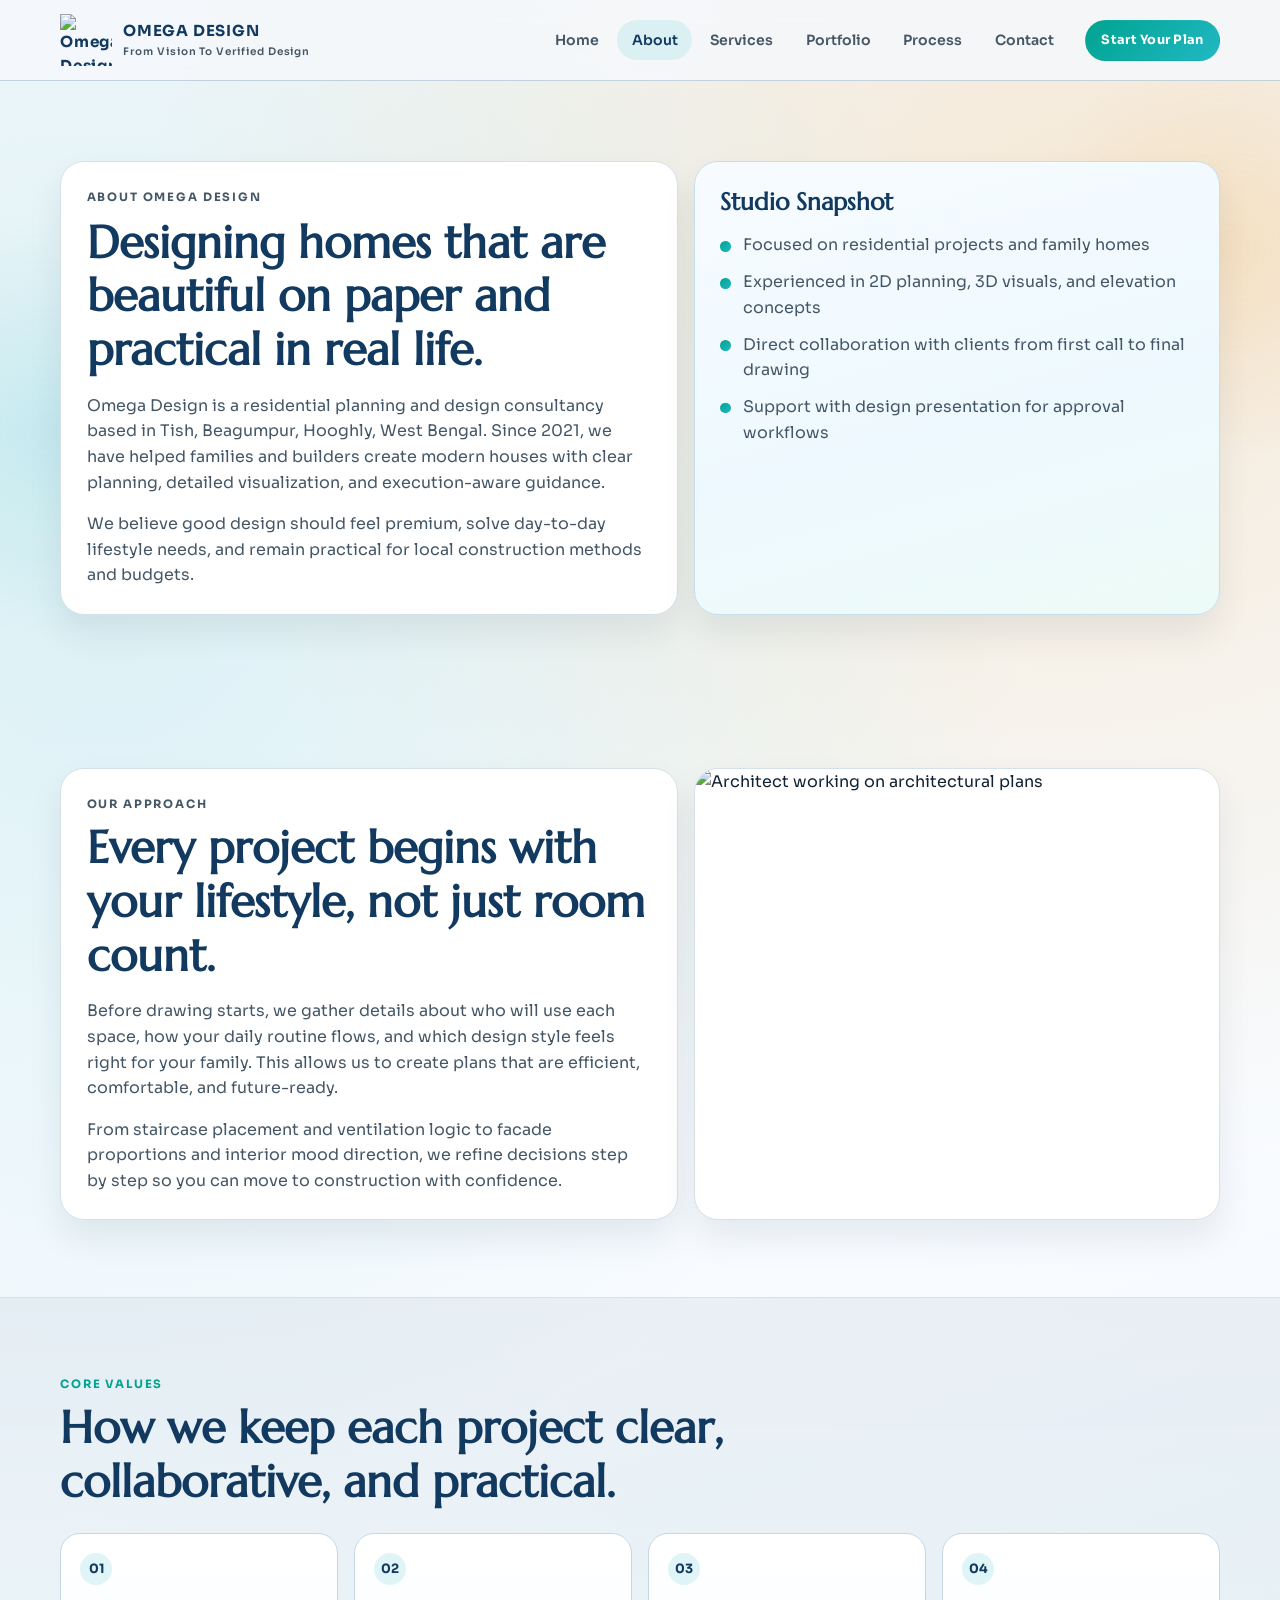
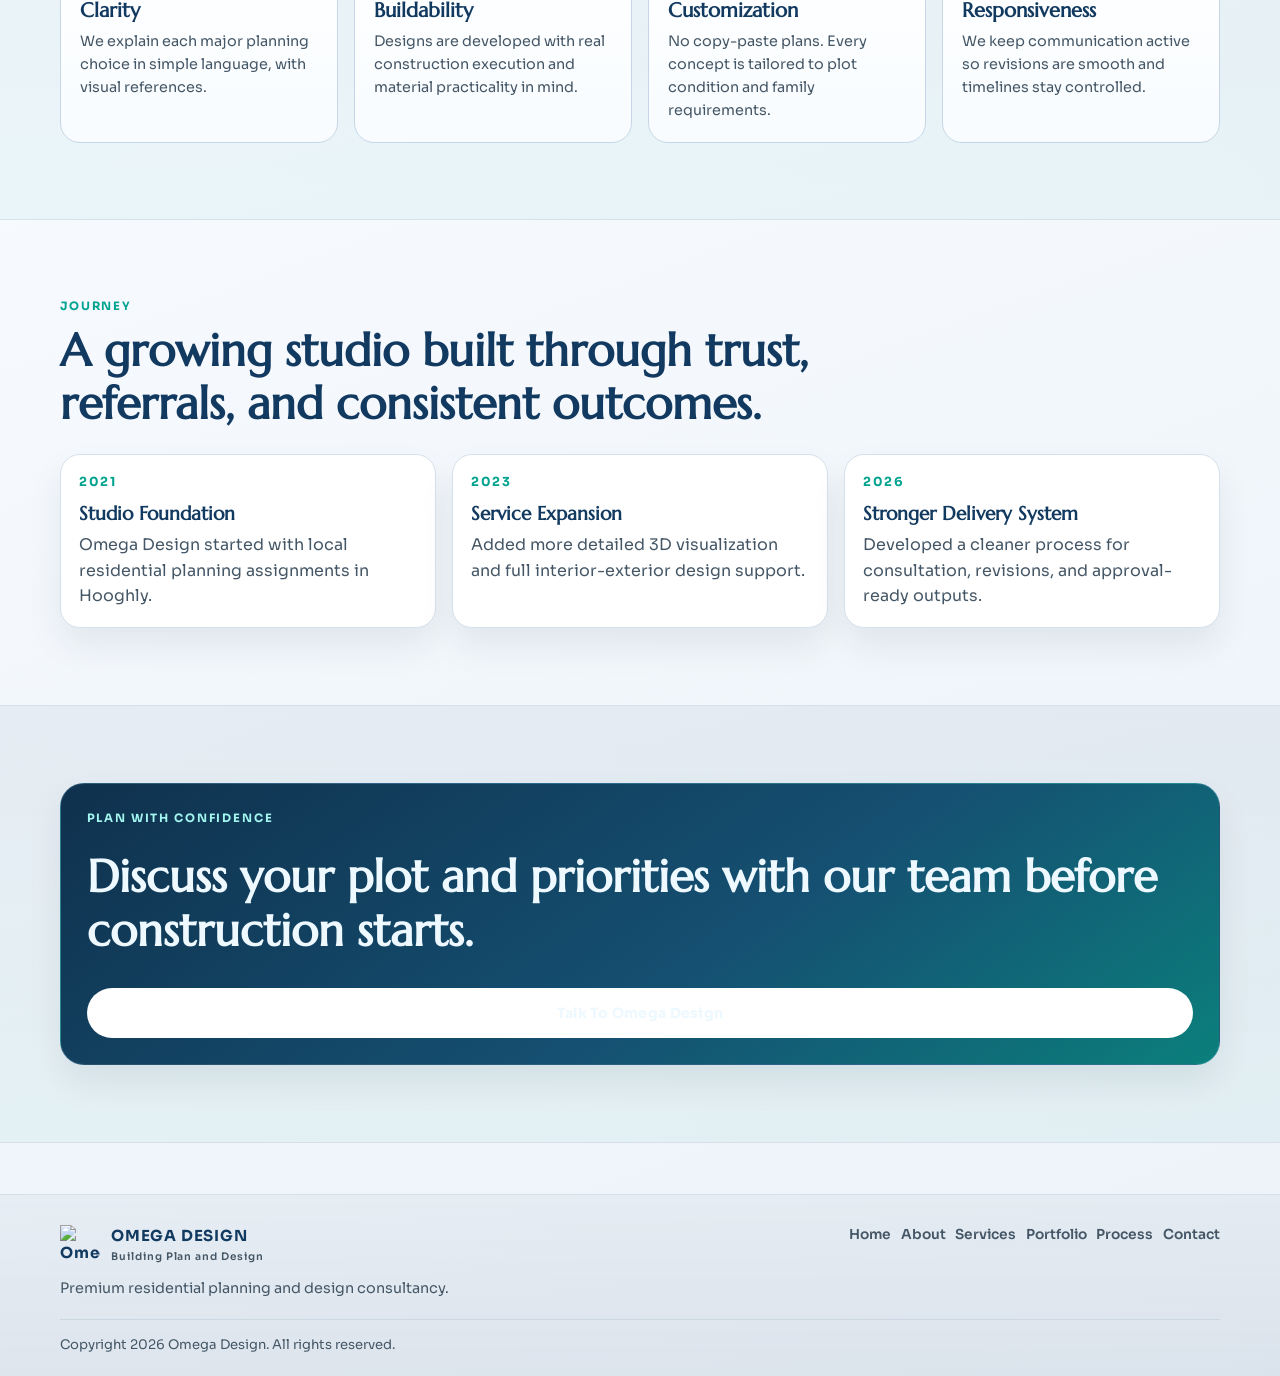
==== about.html @ 8046bfbd "Add files via upload" ====
<!DOCTYPE html>
<html lang="en">
<head>
  <meta charset="UTF-8">
  <meta name="viewport" content="width=device-width, initial-scale=1.0">
  <title>About Omega Design | House Planning Studio in Hooghly</title>
  <meta name="description" content="Learn about Omega Design, our planning philosophy, and how we help clients move from idea to approval-ready home design.">
  <link rel="preconnect" href="https://fonts.googleapis.com">
  <link rel="preconnect" href="https://fonts.gstatic.com" crossorigin>
  <link href="https://fonts.googleapis.com/css2?family=Marcellus&family=Sora:wght@300;400;500;600;700&display=swap" rel="stylesheet">
  <link rel="stylesheet" href="styles.css">
</head>
<body>
  <div class="bg-orb bg-orb-left" aria-hidden="true"></div>
  <div class="bg-orb bg-orb-right" aria-hidden="true"></div>

  <header class="site-header">
    <div class="container nav-wrap">
      <a class="brand" href="index.html" aria-label="Omega Design home">
        <img src="assets/omega-mark.svg" alt="Omega Design logo mark" width="52" height="52">
        <span>
          OMEGA DESIGN
          <small>From Vision To Verified Design</small>
        </span>
      </a>

      <button class="menu-btn" type="button" aria-expanded="false" aria-controls="site-nav" aria-label="Open menu">
        Menu
      </button>

      <nav class="site-nav" id="site-nav" aria-label="Primary navigation">
        <a href="index.html">Home</a>
        <a href="about.html">About</a>
        <a href="services.html">Services</a>
        <a href="portfolio.html">Portfolio</a>
        <a href="process.html">Process</a>
        <a href="contact.html">Contact</a>
      </nav>

      <a class="btn btn-small nav-cta" href="contact.html#enquiry-form">Start Your Plan</a>
    </div>
  </header>

  <main>
    <section class="section inner-hero">
      <div class="container split-layout hero-compact">
        <article class="panel" data-reveal>
          <p class="overline">About Omega Design</p>
          <h1 class="section-title">Designing homes that are beautiful on paper and practical in real life.</h1>
          <p>
            Omega Design is a residential planning and design consultancy based in Tish, Beagumpur, Hooghly,
            West Bengal. Since 2021, we have helped families and builders create modern houses with clear planning,
            detailed visualization, and execution-aware guidance.
          </p>
          <p>
            We believe good design should feel premium, solve day-to-day lifestyle needs, and remain practical for
            local construction methods and budgets.
          </p>
        </article>
        <article class="panel panel-accent" data-reveal>
          <h3>Studio Snapshot</h3>
          <ul class="check-list">
            <li>Focused on residential projects and family homes</li>
            <li>Experienced in 2D planning, 3D visuals, and elevation concepts</li>
            <li>Direct collaboration with clients from first call to final drawing</li>
            <li>Support with design presentation for approval workflows</li>
          </ul>
        </article>
      </div>
    </section>

    <section class="section">
      <div class="container split-layout">
        <article class="panel" data-reveal>
          <p class="overline">Our Approach</p>
          <h2 class="section-title">Every project begins with your lifestyle, not just room count.</h2>
          <p>
            Before drawing starts, we gather details about who will use each space, how your daily routine flows,
            and which design style feels right for your family. This allows us to create plans that are efficient,
            comfortable, and future-ready.
          </p>
          <p>
            From staircase placement and ventilation logic to facade proportions and interior mood direction,
            we refine decisions step by step so you can move to construction with confidence.
          </p>
        </article>

        <article class="panel image-panel" data-reveal>
          <img src="https://images.pexels.com/photos/271795/pexels-photo-271795.jpeg?auto=compress&cs=tinysrgb&w=1400" alt="Architect working on architectural plans">
        </article>
      </div>
    </section>

    <section class="section section-tint">
      <div class="container">
        <div class="section-head" data-reveal>
          <p class="overline">Core Values</p>
          <h2 class="section-title">How we keep each project clear, collaborative, and practical.</h2>
        </div>

        <div class="value-grid">
          <article class="service-card" data-reveal>
            <span>01</span>
            <h3>Clarity</h3>
            <p>We explain each major planning choice in simple language, with visual references.</p>
          </article>
          <article class="service-card" data-reveal>
            <span>02</span>
            <h3>Buildability</h3>
            <p>Designs are developed with real construction execution and material practicality in mind.</p>
          </article>
          <article class="service-card" data-reveal>
            <span>03</span>
            <h3>Customization</h3>
            <p>No copy-paste plans. Every concept is tailored to plot condition and family requirements.</p>
          </article>
          <article class="service-card" data-reveal>
            <span>04</span>
            <h3>Responsiveness</h3>
            <p>We keep communication active so revisions are smooth and timelines stay controlled.</p>
          </article>
        </div>
      </div>
    </section>

    <section class="section">
      <div class="container">
        <div class="section-head" data-reveal>
          <p class="overline">Journey</p>
          <h2 class="section-title">A growing studio built through trust, referrals, and consistent outcomes.</h2>
        </div>

        <div class="timeline-grid">
          <article class="timeline-card" data-reveal>
            <p>2021</p>
            <h3>Studio Foundation</h3>
            <p>Omega Design started with local residential planning assignments in Hooghly.</p>
          </article>
          <article class="timeline-card" data-reveal>
            <p>2023</p>
            <h3>Service Expansion</h3>
            <p>Added more detailed 3D visualization and full interior-exterior design support.</p>
          </article>
          <article class="timeline-card" data-reveal>
            <p>2026</p>
            <h3>Stronger Delivery System</h3>
            <p>Developed a cleaner process for consultation, revisions, and approval-ready outputs.</p>
          </article>
        </div>
      </div>
    </section>

    <section class="section section-tint">
      <div class="container" data-reveal>
        <article class="panel panel-dark cta-banner">
          <p class="overline">Plan With Confidence</p>
          <h2 class="section-title">Discuss your plot and priorities with our team before construction starts.</h2>
          <a class="btn btn-light" href="contact.html#enquiry-form">Talk To Omega Design</a>
        </article>
      </div>
    </section>
  </main>

  <footer class="site-footer">
    <div class="container footer-wrap">
      <div>
        <a class="brand footer-brand" href="index.html" aria-label="Omega Design home">
          <img src="assets/omega-mark.svg" alt="Omega Design icon" width="40" height="40">
          <span>
            OMEGA DESIGN
            <small>Building Plan and Design</small>
          </span>
        </a>
        <p>Premium residential planning and design consultancy.</p>
      </div>
      <nav class="footer-nav" aria-label="Footer navigation">
        <a href="index.html">Home</a>
        <a href="about.html">About</a>
        <a href="services.html">Services</a>
        <a href="portfolio.html">Portfolio</a>
        <a href="process.html">Process</a>
        <a href="contact.html">Contact</a>
      </nav>
    </div>
    <div class="container footer-bottom">
      <p>Copyright <span data-year></span> Omega Design. All rights reserved.</p>
    </div>
  </footer>

  <script src="script.js"></script>
</body>
</html>
---- styles.css ----
:root {
  --bg-main: #f5f8fb;
  --bg-soft: #ecf2f8;
  --surface: #ffffff;
  --surface-strong: #0e2a3e;
  --text-primary: #102233;
  --text-secondary: #455766;
  --brand-navy: #123a60;
  --brand-cyan: #21b8c4;
  --brand-teal: #00a38f;
  --brand-gold: #f0a12f;
  --line: #d5e0ea;
  --line-strong: #b9cad9;
  --shadow-soft: 0 18px 35px rgba(16, 34, 51, 0.08);
  --shadow-lift: 0 24px 48px rgba(18, 58, 96, 0.2);
}

* {
  box-sizing: border-box;
}

html {
  scroll-behavior: smooth;
}

body {
  margin: 0;
  font-family: "Sora", sans-serif;
  color: var(--text-primary);
  background:
    radial-gradient(circle at 8% 20%, rgba(33, 184, 196, 0.12), transparent 35%),
    radial-gradient(circle at 85% 8%, rgba(240, 161, 47, 0.18), transparent 32%),
    linear-gradient(160deg, var(--bg-main), #f8fbff 45%, var(--bg-soft));
  line-height: 1.6;
  min-height: 100vh;
  overflow-x: hidden;
}

img {
  max-width: 100%;
  display: block;
}

a {
  color: inherit;
  text-decoration: none;
}

.bg-orb {
  position: fixed;
  width: 420px;
  height: 420px;
  border-radius: 50%;
  filter: blur(2px);
  pointer-events: none;
  z-index: -1;
  opacity: 0.35;
  animation: drift 12s ease-in-out infinite alternate;
}

.bg-orb-left {
  left: -160px;
  top: 220px;
  background: radial-gradient(circle, rgba(33, 184, 196, 0.4), transparent 70%);
}

.bg-orb-right {
  right: -160px;
  top: 40px;
  background: radial-gradient(circle, rgba(240, 161, 47, 0.42), transparent 70%);
  animation-delay: 2s;
}

@keyframes drift {
  from {
    transform: translateY(-18px) scale(1);
  }
  to {
    transform: translateY(20px) scale(1.07);
  }
}

.container {
  width: min(1160px, calc(100% - 2rem));
  margin: 0 auto;
}

.section {
  padding: 4.8rem 0;
}

.section-tint {
  background: linear-gradient(180deg, rgba(18, 58, 96, 0.06), rgba(0, 163, 143, 0.05));
  border-block: 1px solid var(--line);
}

.site-header {
  position: sticky;
  top: 0;
  z-index: 70;
  backdrop-filter: blur(12px);
  background: rgba(245, 248, 251, 0.88);
  border-bottom: 1px solid rgba(185, 202, 217, 0.85);
}

.nav-wrap {
  display: flex;
  align-items: center;
  gap: 1rem;
  min-height: 80px;
}

.brand {
  display: inline-flex;
  align-items: center;
  gap: 0.7rem;
  font-weight: 700;
  letter-spacing: 0.05em;
  color: var(--brand-navy);
  font-size: 0.95rem;
}

.brand span {
  display: inline-grid;
  gap: 0.08rem;
}

.brand small {
  font-size: 0.65rem;
  font-weight: 600;
  letter-spacing: 0.09em;
  color: var(--text-secondary);
}

.site-nav {
  margin-left: auto;
  display: flex;
  gap: 0.2rem;
  align-items: center;
}

.site-nav a {
  border-radius: 999px;
  padding: 0.55rem 0.92rem;
  font-size: 0.88rem;
  font-weight: 600;
  color: var(--text-secondary);
  transition: color 0.22s ease, background 0.22s ease;
}

.site-nav a:hover,
.site-nav a.active {
  color: var(--brand-navy);
  background: rgba(33, 184, 196, 0.12);
}

.menu-btn {
  display: none;
  border: 1px solid var(--line-strong);
  background: var(--surface);
  color: var(--brand-navy);
  border-radius: 999px;
  padding: 0.48rem 0.84rem;
  font: inherit;
  font-size: 0.84rem;
  font-weight: 700;
}

.btn {
  border: 1px solid transparent;
  border-radius: 999px;
  padding: 0.8rem 1.35rem;
  font: inherit;
  font-size: 0.88rem;
  font-weight: 700;
  letter-spacing: 0.02em;
  background: linear-gradient(135deg, var(--brand-teal), var(--brand-cyan));
  color: #ffffff;
  display: inline-flex;
  align-items: center;
  justify-content: center;
  cursor: pointer;
  transition: transform 0.24s ease, box-shadow 0.24s ease, filter 0.24s ease;
}

.btn:hover {
  transform: translateY(-2px);
  box-shadow: var(--shadow-lift);
  filter: saturate(108%);
}

.btn-small {
  padding: 0.58rem 0.98rem;
  font-size: 0.8rem;
}

.btn-outline {
  background: transparent;
  color: var(--brand-navy);
  border-color: var(--line-strong);
}

.btn-outline:hover {
  background: rgba(18, 58, 96, 0.06);
  box-shadow: none;
}

.hero {
  padding-top: 5.4rem;
}

.hero-grid {
  display: grid;
  grid-template-columns: 1.08fr 0.92fr;
  gap: 1.3rem;
  align-items: stretch;
}

.hero-copy {
  background: linear-gradient(155deg, #ffffff, #f3f9ff 60%, #effaf8);
  border: 1px solid var(--line);
  border-radius: 28px;
  padding: 2rem;
  box-shadow: var(--shadow-soft);
}

.overline {
  margin: 0;
  text-transform: uppercase;
  letter-spacing: 0.16em;
  font-size: 0.72rem;
  font-weight: 700;
  color: var(--brand-teal);
}

h1,
.section-title,
h2,
h3 {
  font-family: "Marcellus", serif;
  line-height: 1.2;
}

.hero-copy h1 {
  margin: 0.62rem 0 0.9rem;
  font-size: clamp(2rem, 5vw, 3.6rem);
  color: var(--brand-navy);
}

.hero-lead {
  margin: 0;
  color: var(--text-secondary);
  max-width: 56ch;
}

.hero-actions {
  margin-top: 1.4rem;
  display: flex;
  flex-wrap: wrap;
  gap: 0.74rem;
}

.hero-points {
  margin: 1.3rem 0 0;
  padding-left: 1.2rem;
  color: var(--text-secondary);
  display: grid;
  gap: 0.36rem;
}

.hero-panel {
  position: relative;
  display: grid;
  gap: 0.9rem;
}

.hero-image {
  margin: 0;
  border-radius: 28px;
  overflow: hidden;
  border: 1px solid var(--line);
  box-shadow: var(--shadow-soft);
}

.hero-image img {
  width: 100%;
  height: 100%;
  min-height: 420px;
  object-fit: cover;
}

.floating-card {
  position: relative;
  background: linear-gradient(140deg, #0f3556 0%, #16496f 55%, #147c8a 100%);
  color: #f4fbff;
  border-radius: 20px;
  padding: 1.1rem 1.2rem;
  box-shadow: var(--shadow-lift);
  animation: cardFloat 5.2s ease-in-out infinite alternate;
}

.floating-card h2 {
  margin: 0;
  font-size: 1.5rem;
}

.floating-card p {
  margin: 0.5rem 0 0.7rem;
  color: rgba(244, 251, 255, 0.88);
  font-size: 0.9rem;
}

.floating-card a {
  font-weight: 700;
  font-size: 0.84rem;
  color: #ffddb1;
}

@keyframes cardFloat {
  from {
    transform: translateY(0);
  }
  to {
    transform: translateY(-8px);
  }
}

.stats-section {
  padding-top: 2.1rem;
}

.stats-grid {
  display: grid;
  grid-template-columns: repeat(4, minmax(0, 1fr));
  gap: 1rem;
}

.stat-card {
  background: var(--surface);
  border: 1px solid var(--line);
  border-radius: 20px;
  padding: 1.2rem;
  box-shadow: var(--shadow-soft);
}

.stat-card h3 {
  margin: 0;
  font-size: 1.7rem;
  color: var(--brand-navy);
}

.stat-card p {
  margin: 0.34rem 0 0;
  color: var(--text-secondary);
  font-size: 0.87rem;
}

.split-layout {
  display: grid;
  grid-template-columns: 1.08fr 0.92fr;
  gap: 1rem;
}

.panel {
  background: var(--surface);
  border: 1px solid var(--line);
  border-radius: 24px;
  padding: 1.6rem;
  box-shadow: var(--shadow-soft);
}

.panel p {
  margin-top: 0;
  color: var(--text-secondary);
}

.panel p:last-child {
  margin-bottom: 0;
}

.section-head {
  max-width: 760px;
}

.section-title {
  margin: 0.5rem 0 1rem;
  font-size: clamp(1.8rem, 4.2vw, 2.8rem);
  color: var(--brand-navy);
}

.panel-accent {
  background: linear-gradient(165deg, #f7fbff, #eef9ff 55%, #edfbf7);
  border-color: #c5dded;
}

.panel-accent h3 {
  margin: 0;
  color: var(--brand-navy);
  font-size: 1.5rem;
}

.check-list {
  margin: 1rem 0 0;
  padding: 0;
  list-style: none;
  display: grid;
  gap: 0.7rem;
}

.check-list li {
  position: relative;
  padding-left: 1.4rem;
  color: var(--text-secondary);
}

.check-list li::before {
  content: "";
  position: absolute;
  left: 0;
  top: 0.55rem;
  width: 0.66rem;
  height: 0.66rem;
  border-radius: 50%;
  background: linear-gradient(135deg, var(--brand-teal), var(--brand-cyan));
}

.service-grid {
  margin-top: 1.5rem;
  display: grid;
  grid-template-columns: repeat(3, minmax(0, 1fr));
  gap: 1rem;
}

.service-card {
  border: 1px solid #c6d6e6;
  border-radius: 20px;
  background: linear-gradient(180deg, #ffffff, #f8fcff);
  padding: 1.2rem;
  transition: transform 0.26s ease, box-shadow 0.26s ease, border-color 0.26s ease;
}

.service-card:hover {
  transform: translateY(-4px);
  box-shadow: var(--shadow-soft);
  border-color: #8fb6d2;
}

.service-card span {
  display: inline-grid;
  place-items: center;
  width: 2rem;
  height: 2rem;
  border-radius: 50%;
  background: rgba(33, 184, 196, 0.14);
  color: var(--brand-navy);
  font-size: 0.8rem;
  font-weight: 700;
}

.service-card h3 {
  margin: 0.8rem 0 0.5rem;
  color: var(--brand-navy);
  font-size: 1.28rem;
}

.service-card p {
  margin: 0;
  color: var(--text-secondary);
  font-size: 0.9rem;
}

.portfolio-grid {
  margin-top: 1.5rem;
  display: grid;
  grid-template-columns: repeat(3, minmax(0, 1fr));
  gap: 1rem;
}

.portfolio-card {
  border: 1px solid #cad8e6;
  border-radius: 20px;
  overflow: hidden;
  background: var(--surface);
  box-shadow: var(--shadow-soft);
  transition: transform 0.25s ease;
}

.portfolio-card:hover {
  transform: translateY(-4px);
}

.portfolio-card img {
  width: 100%;
  aspect-ratio: 4 / 3;
  object-fit: cover;
}

.portfolio-card div {
  padding: 0.95rem 1rem 1rem;
}

.portfolio-card h3 {
  margin: 0;
  color: var(--brand-navy);
  font-size: 1.15rem;
}

.portfolio-card p {
  margin: 0.35rem 0 0;
  color: var(--text-secondary);
  font-size: 0.86rem;
}

.enquiry-layout {
  align-items: start;
}

.panel-dark {
  background: linear-gradient(145deg, #0f314d, #155072 58%, #0b7f7c);
  color: #edf8ff;
  border-color: rgba(139, 196, 226, 0.22);
}

.panel-dark .overline {
  color: #a3f6f0;
}

.panel-dark .section-title,
.panel-dark p,
.panel-dark a,
.panel-dark li {
  color: #edf8ff;
}

.contact-quick {
  margin: 1.15rem 0 0;
  padding: 0;
  list-style: none;
  display: grid;
  gap: 0.64rem;
}

.contact-quick li {
  color: var(--text-secondary);
  font-size: 0.92rem;
}

.contact-quick span {
  font-weight: 700;
  color: inherit;
}

form {
  display: grid;
  gap: 0.86rem;
}

.form-grid {
  display: grid;
  gap: 0.8rem;
}

.form-grid.two-col {
  grid-template-columns: repeat(2, minmax(0, 1fr));
}

label {
  display: grid;
  gap: 0.36rem;
  font-size: 0.85rem;
  font-weight: 600;
  color: var(--brand-navy);
}

input,
select,
textarea {
  width: 100%;
  border: 1px solid #cad8e6;
  border-radius: 12px;
  padding: 0.72rem 0.82rem;
  font: inherit;
  font-size: 0.9rem;
  color: var(--text-primary);
  background: #fbfdff;
}

input:focus,
select:focus,
textarea:focus {
  outline: none;
  border-color: var(--brand-cyan);
  box-shadow: 0 0 0 3px rgba(33, 184, 196, 0.14);
}

textarea {
  min-height: 140px;
  resize: vertical;
}

.check-wrap {
  display: flex;
  align-items: flex-start;
  gap: 0.5rem;
  color: var(--text-secondary);
  font-size: 0.83rem;
  font-weight: 500;
}

.check-wrap input {
  width: auto;
  margin-top: 0.2rem;
}

.hidden-field {
  display: none;
}

.form-note {
  margin: 0;
  color: var(--text-secondary);
  font-size: 0.78rem;
}

.form-status {
  margin: 0;
  font-size: 0.88rem;
  color: var(--brand-teal);
  font-weight: 600;
}

.contact-grid {
  display: grid;
  grid-template-columns: 1fr 1fr;
  gap: 1rem;
}

.social-links {
  margin-top: 1rem;
  display: flex;
  flex-wrap: wrap;
  gap: 0.5rem;
}

.social-links a {
  border: 1px solid var(--line-strong);
  border-radius: 999px;
  padding: 0.5rem 0.88rem;
  font-size: 0.82rem;
  font-weight: 700;
  color: var(--brand-navy);
  transition: background 0.2s ease;
}

.social-links a:hover {
  background: rgba(18, 58, 96, 0.08);
}

.site-footer {
  margin-top: 3.2rem;
  border-top: 1px solid var(--line);
  background: linear-gradient(180deg, rgba(18, 58, 96, 0.04), rgba(18, 58, 96, 0.08));
}

.footer-wrap {
  padding: 1.8rem 0 1.2rem;
  display: flex;
  justify-content: space-between;
  gap: 1rem;
}

.footer-brand {
  margin-bottom: 0.7rem;
}

.footer-wrap p {
  margin: 0;
  color: var(--text-secondary);
  font-size: 0.9rem;
}

.footer-nav {
  display: flex;
  flex-wrap: wrap;
  gap: 0.6rem;
  align-content: flex-start;
}

.footer-nav a {
  font-size: 0.86rem;
  color: var(--text-secondary);
  font-weight: 600;
}

.footer-nav a:hover {
  color: var(--brand-navy);
}

.footer-bottom {
  border-top: 1px solid #cbd8e4;
  padding: 0.88rem 0 1.3rem;
}

.footer-bottom p {
  margin: 0;
  color: var(--text-secondary);
  font-size: 0.82rem;
}

.inner-hero {
  padding-top: 5rem;
}

.hero-compact .section-title {
  margin-top: 0.6rem;
}

.section-cta {
  margin: 1.5rem 0 0;
}

.process-preview-grid {
  margin-top: 1.5rem;
  display: grid;
  grid-template-columns: repeat(3, minmax(0, 1fr));
  gap: 1rem;
}

.process-card {
  background: var(--surface);
  border: 1px solid var(--line);
  border-radius: 20px;
  padding: 1.2rem;
  box-shadow: var(--shadow-soft);
}

.process-card p:first-child {
  margin: 0;
  font-size: 0.76rem;
  letter-spacing: 0.12em;
  text-transform: uppercase;
  color: var(--brand-teal);
  font-weight: 700;
}

.process-card h3 {
  margin: 0.5rem 0 0.4rem;
  color: var(--brand-navy);
  font-size: 1.2rem;
}

.process-card p {
  margin: 0;
  color: var(--text-secondary);
}

.cta-banner {
  display: grid;
  gap: 0.9rem;
}

.btn-light {
  background: #ffffff;
  color: var(--brand-navy);
}

.btn-light:hover {
  box-shadow: var(--shadow-soft);
}

.image-panel {
  padding: 0;
  overflow: hidden;
}

.image-panel img {
  width: 100%;
  height: 100%;
  min-height: 280px;
  object-fit: cover;
}

.value-grid {
  margin-top: 1.5rem;
  display: grid;
  grid-template-columns: repeat(4, minmax(0, 1fr));
  gap: 1rem;
}

.timeline-grid {
  margin-top: 1.4rem;
  display: grid;
  grid-template-columns: repeat(3, minmax(0, 1fr));
  gap: 1rem;
}

.timeline-card {
  background: var(--surface);
  border: 1px solid var(--line);
  border-radius: 20px;
  padding: 1.15rem;
  box-shadow: var(--shadow-soft);
}

.timeline-card p:first-child {
  margin: 0;
  color: var(--brand-teal);
  letter-spacing: 0.12em;
  text-transform: uppercase;
  font-weight: 700;
  font-size: 0.78rem;
}

.timeline-card h3 {
  margin: 0.55rem 0 0.45rem;
  color: var(--brand-navy);
  font-size: 1.2rem;
}

.timeline-card p {
  margin: 0;
  color: var(--text-secondary);
}

.package-grid {
  margin-top: 1.5rem;
  display: grid;
  grid-template-columns: repeat(3, minmax(0, 1fr));
  gap: 1rem;
}

.package-card {
  background: linear-gradient(180deg, #ffffff, #f5fbff);
  border: 1px solid #c7d8e8;
  border-radius: 22px;
  padding: 1.25rem;
  box-shadow: var(--shadow-soft);
}

.tagline {
  margin: 0;
  color: var(--brand-teal);
  font-size: 0.78rem;
  text-transform: uppercase;
  letter-spacing: 0.12em;
  font-weight: 700;
}

.package-card h3 {
  margin: 0.54rem 0 0.52rem;
  color: var(--brand-navy);
  font-size: 1.38rem;
}

.package-card p {
  margin: 0 0 0.5rem;
  color: var(--text-secondary);
}

.chip-row {
  margin-top: 0.9rem;
  display: flex;
  flex-wrap: wrap;
  gap: 0.52rem;
}

.chip {
  border-radius: 999px;
  border: 1px solid #bfd1e2;
  padding: 0.34rem 0.74rem;
  font-size: 0.78rem;
  font-weight: 700;
  color: var(--brand-navy);
  background: #f5faff;
}

.portfolio-grid-wide {
  grid-template-columns: repeat(3, minmax(0, 1fr));
}

.process-steps {
  display: grid;
  grid-template-columns: repeat(2, minmax(0, 1fr));
  gap: 1rem;
}

.step-card {
  background: var(--surface);
  border: 1px solid var(--line);
  border-radius: 20px;
  padding: 1.2rem;
  box-shadow: var(--shadow-soft);
}

.step-card p:first-child {
  margin: 0;
  width: 2rem;
  height: 2rem;
  border-radius: 50%;
  display: inline-grid;
  place-items: center;
  background: rgba(33, 184, 196, 0.13);
  color: var(--brand-navy);
  font-size: 0.8rem;
  font-weight: 700;
}

.step-card h3 {
  margin: 0.75rem 0 0.45rem;
  color: var(--brand-navy);
  font-size: 1.25rem;
}

.step-card p {
  margin: 0;
  color: var(--text-secondary);
}

.faq-grid {
  margin-top: 1.3rem;
  display: grid;
  grid-template-columns: repeat(2, minmax(0, 1fr));
  gap: 0.9rem;
}

.faq-grid details {
  background: var(--surface);
  border: 1px solid #c9d8e6;
  border-radius: 16px;
  padding: 1rem 1.08rem;
  box-shadow: var(--shadow-soft);
}

.faq-grid summary {
  cursor: pointer;
  color: var(--brand-navy);
  font-weight: 700;
  font-size: 0.95rem;
}

.faq-grid details p {
  margin: 0.64rem 0 0;
  color: var(--text-secondary);
  font-size: 0.9rem;
}

.panel-dark .check-list li::before {
  background: linear-gradient(135deg, #ffffff, #8ce7ff);
}

[data-reveal] {
  opacity: 0;
  transform: translateY(26px) scale(0.99);
  transition:
    opacity 0.62s ease,
    transform 0.62s ease;
  transition-delay: var(--reveal-delay, 0ms);
}

[data-reveal].is-visible {
  opacity: 1;
  transform: translateY(0) scale(1);
}

@media (max-width: 1080px) {
  .stats-grid {
    grid-template-columns: repeat(2, minmax(0, 1fr));
  }

  .service-grid,
  .portfolio-grid,
  .process-preview-grid,
  .timeline-grid,
  .package-grid,
  .value-grid {
    grid-template-columns: repeat(2, minmax(0, 1fr));
  }

  .split-layout,
  .contact-grid,
  .hero-grid {
    grid-template-columns: 1fr;
  }

  .hero-image img {
    min-height: 320px;
  }
}

@media (max-width: 860px) {
  .menu-btn {
    display: inline-flex;
    margin-left: auto;
  }

  .nav-cta {
    display: none;
  }

  .site-nav {
    display: none;
    position: absolute;
    left: 1rem;
    right: 1rem;
    top: calc(100% + 0.45rem);
    background: rgba(250, 253, 255, 0.98);
    border: 1px solid #bfd0df;
    border-radius: 18px;
    padding: 0.7rem;
    flex-direction: column;
    align-items: stretch;
    box-shadow: var(--shadow-soft);
    margin-left: 0;
  }

  body.nav-open .site-nav {
    display: flex;
  }

  .site-nav a {
    text-align: center;
  }

  .hero {
    padding-top: 4.5rem;
  }

  .inner-hero {
    padding-top: 4.2rem;
  }

  .hero-copy,
  .panel {
    padding: 1.25rem;
  }
}

@media (max-width: 640px) {
  .section {
    padding: 3.7rem 0;
  }

  .stats-grid,
  .service-grid,
  .portfolio-grid,
  .process-preview-grid,
  .timeline-grid,
  .package-grid,
  .value-grid,
  .process-steps,
  .faq-grid,
  .form-grid.two-col,
  .contact-grid {
    grid-template-columns: 1fr;
  }

  .footer-wrap {
    flex-direction: column;
  }

  .brand {
    font-size: 0.83rem;
  }

  .brand small {
    font-size: 0.58rem;
  }

  .hero-copy h1 {
    font-size: clamp(1.8rem, 10vw, 2.6rem);
  }
}
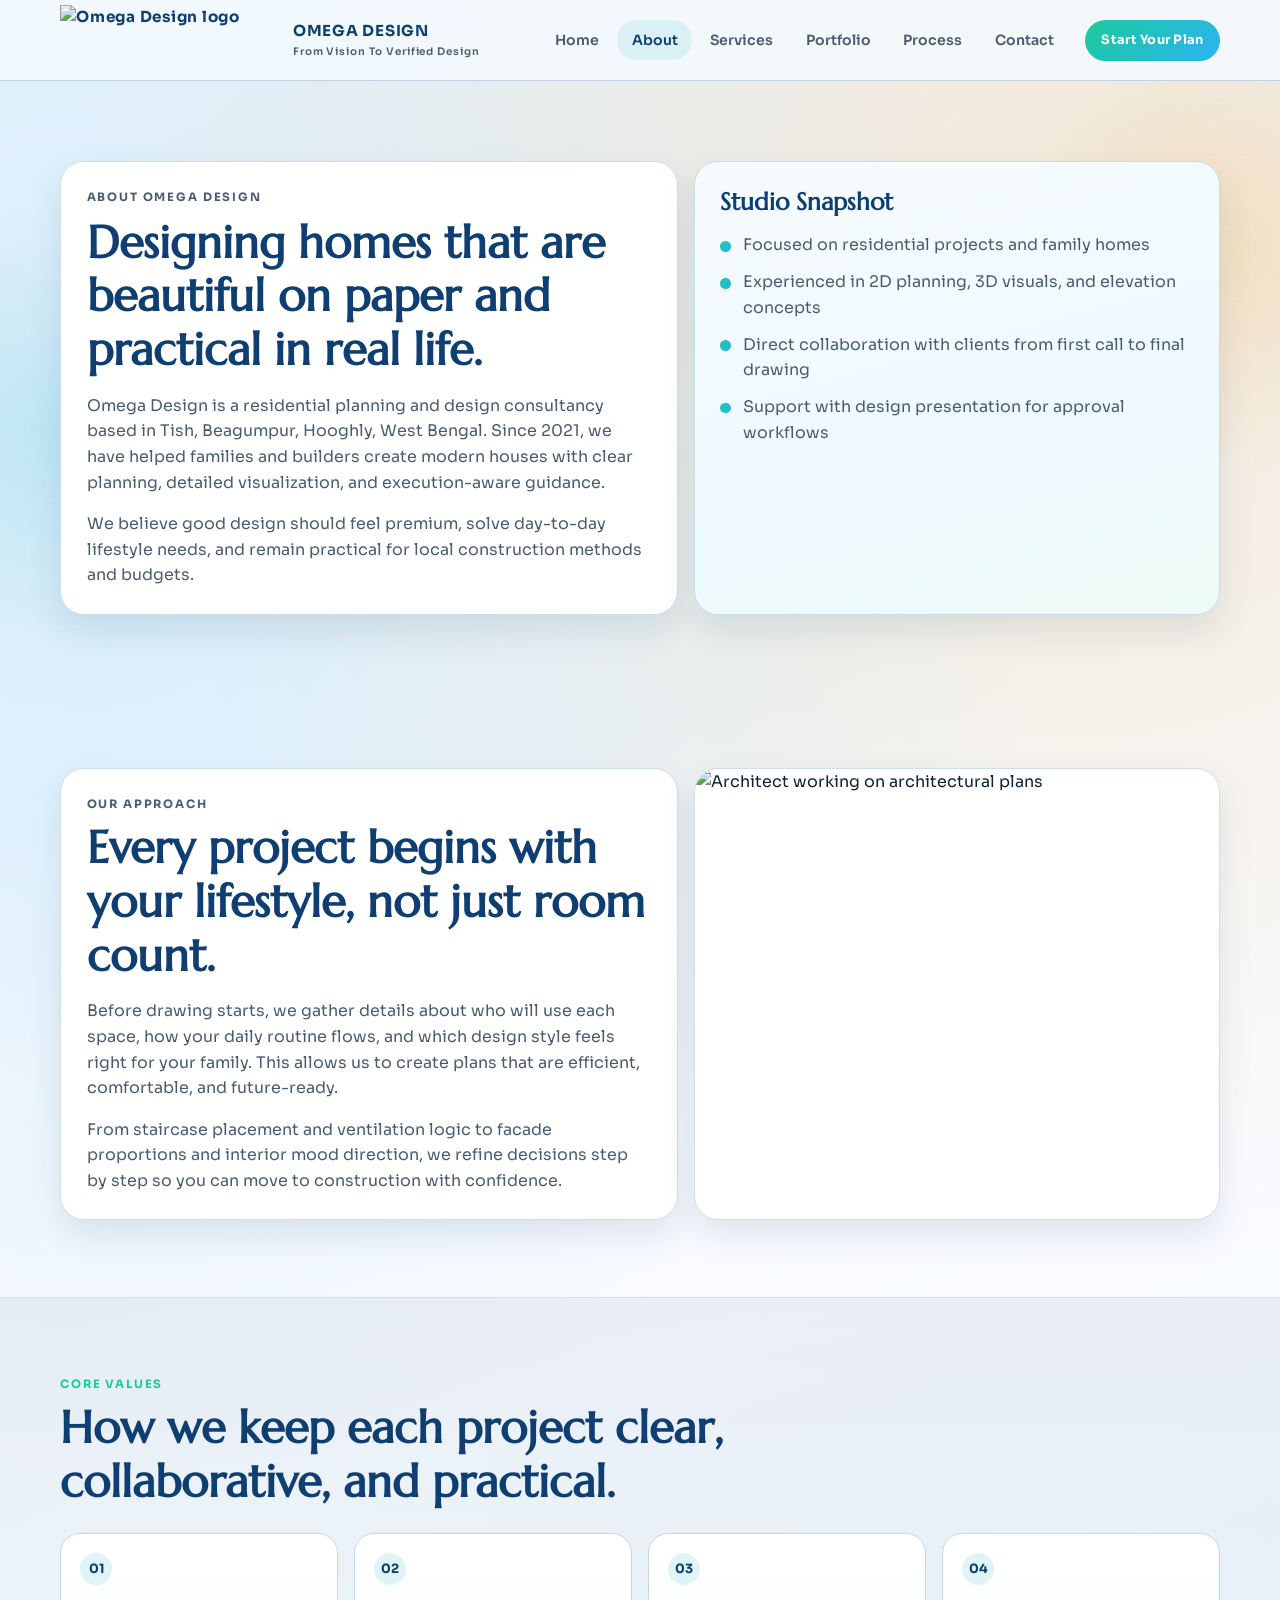
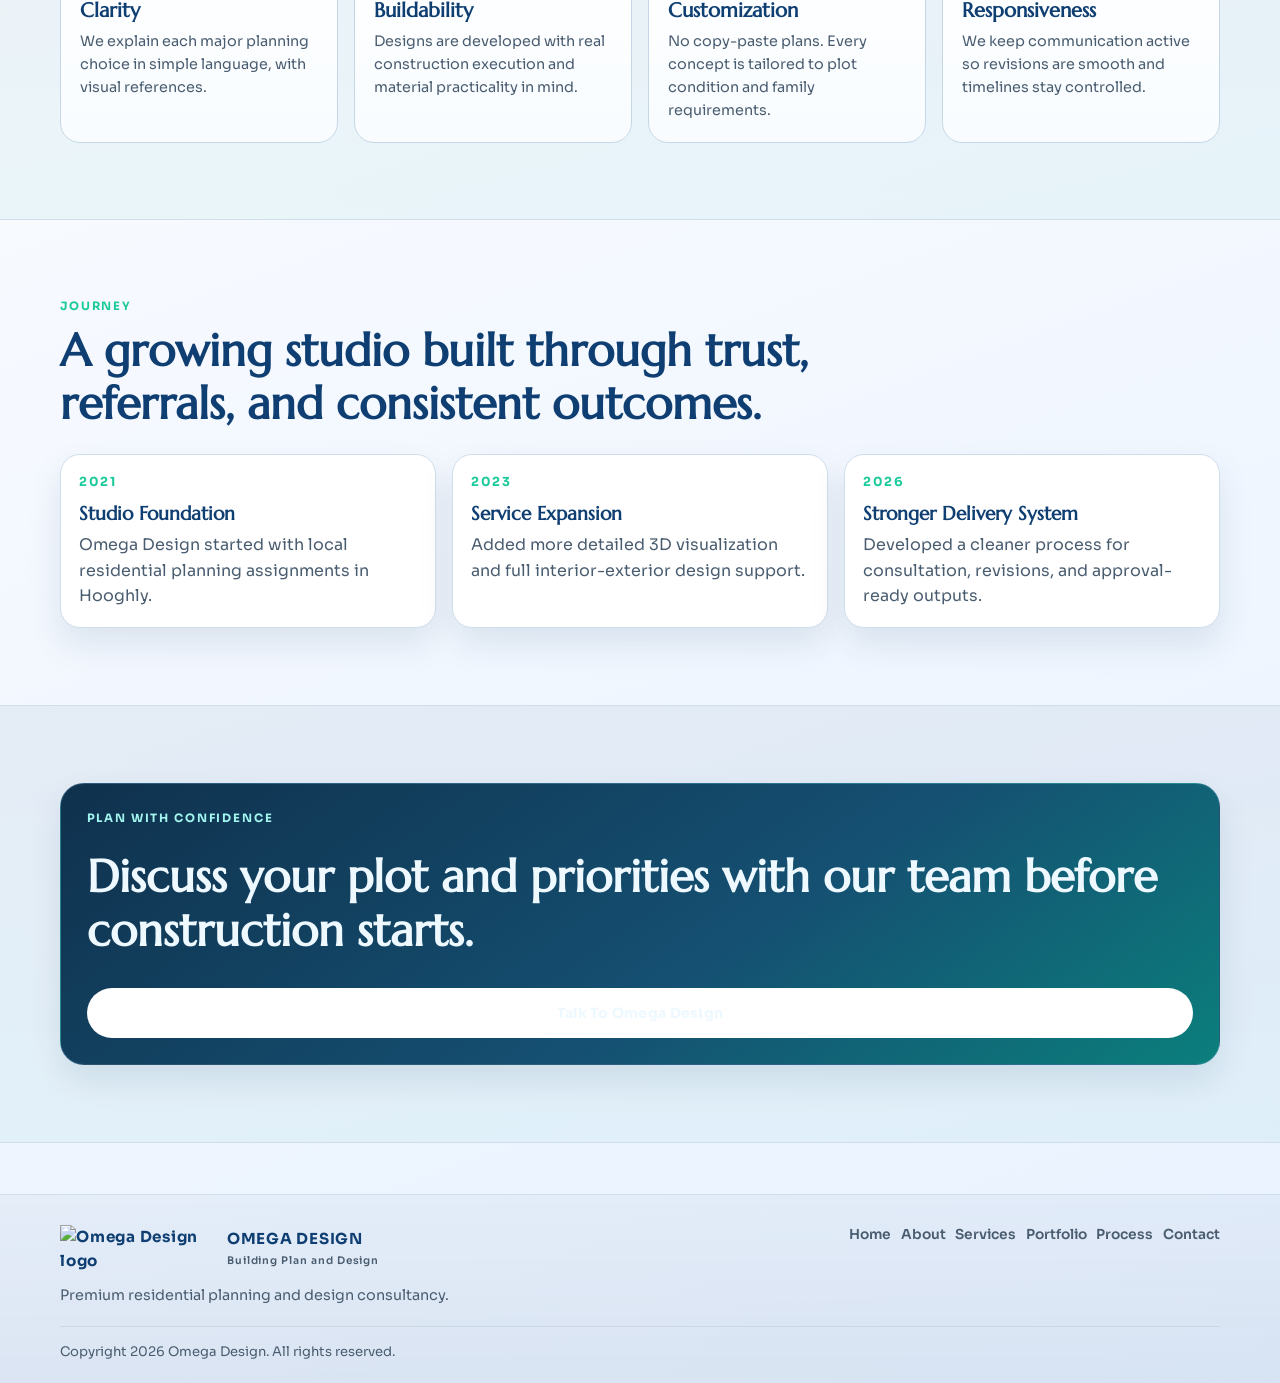
==== commit 453d1948: "Refresh site theme, logo usage, and mobile responsiveness" ====
--- a/about.html
+++ b/about.html
@@ -17,7 +17,7 @@
   <header class="site-header">
     <div class="container nav-wrap">
       <a class="brand" href="index.html" aria-label="Omega Design home">
-        <img src="assets/omega-mark.svg" alt="Omega Design logo mark" width="52" height="52">
+        <img class="brand-logo" src="logo.png" alt="Omega Design logo" width="220" height="70">
         <span>
           OMEGA DESIGN
           <small>From Vision To Verified Design</small>
@@ -165,7 +165,7 @@
     <div class="container footer-wrap">
       <div>
         <a class="brand footer-brand" href="index.html" aria-label="Omega Design home">
-          <img src="assets/omega-mark.svg" alt="Omega Design icon" width="40" height="40">
+          <img class="footer-logo" src="logo.png" alt="Omega Design logo" width="154" height="48">
           <span>
             OMEGA DESIGN
             <small>Building Plan and Design</small>
@@ -189,4 +189,4 @@
 
   <script src="script.js"></script>
 </body>
-</html>
+</html>
--- a/styles.css
+++ b/styles.css
@@ -1,18 +1,18 @@
 :root {
-  --bg-main: #f5f8fb;
-  --bg-soft: #ecf2f8;
+  --bg-main: #eef4fb;
+  --bg-soft: #e8f2ff;
   --surface: #ffffff;
   --surface-strong: #0e2a3e;
-  --text-primary: #102233;
-  --text-secondary: #455766;
-  --brand-navy: #123a60;
-  --brand-cyan: #21b8c4;
-  --brand-teal: #00a38f;
-  --brand-gold: #f0a12f;
-  --line: #d5e0ea;
-  --line-strong: #b9cad9;
-  --shadow-soft: 0 18px 35px rgba(16, 34, 51, 0.08);
-  --shadow-lift: 0 24px 48px rgba(18, 58, 96, 0.2);
+  --text-primary: #0f2234;
+  --text-secondary: #4a5d70;
+  --brand-navy: #0f3f72;
+  --brand-cyan: #2db3f3;
+  --brand-teal: #1bca9b;
+  --brand-gold: #f2aa39;
+  --line: #cfdeeb;
+  --line-strong: #adc3d8;
+  --shadow-soft: 0 16px 34px rgba(14, 45, 74, 0.1);
+  --shadow-lift: 0 22px 44px rgba(15, 63, 114, 0.24);
 }
 
 * {
@@ -28,9 +28,9 @@
   font-family: "Sora", sans-serif;
   color: var(--text-primary);
   background:
-    radial-gradient(circle at 8% 20%, rgba(33, 184, 196, 0.12), transparent 35%),
-    radial-gradient(circle at 85% 8%, rgba(240, 161, 47, 0.18), transparent 32%),
-    linear-gradient(160deg, var(--bg-main), #f8fbff 45%, var(--bg-soft));
+    radial-gradient(circle at 8% 18%, rgba(45, 179, 243, 0.14), transparent 35%),
+    radial-gradient(circle at 85% 8%, rgba(242, 170, 57, 0.19), transparent 34%),
+    linear-gradient(160deg, var(--bg-main), #f9fbff 46%, var(--bg-soft));
   line-height: 1.6;
   min-height: 100vh;
   overflow-x: hidden;
@@ -99,8 +99,8 @@
   top: 0;
   z-index: 70;
   backdrop-filter: blur(12px);
-  background: rgba(245, 248, 251, 0.88);
-  border-bottom: 1px solid rgba(185, 202, 217, 0.85);
+  background: rgba(245, 250, 255, 0.82);
+  border-bottom: 1px solid rgba(173, 195, 216, 0.72);
 }
 
 .nav-wrap {
@@ -113,11 +113,17 @@
 .brand {
   display: inline-flex;
   align-items: center;
-  gap: 0.7rem;
+  gap: 0.8rem;
   font-weight: 700;
   letter-spacing: 0.05em;
   color: var(--brand-navy);
   font-size: 0.95rem;
+}
+
+.brand-logo {
+  width: clamp(150px, 19vw, 220px);
+  height: auto;
+  object-fit: contain;
 }
 
 .brand span {
@@ -217,11 +223,26 @@
 }
 
 .hero-copy {
-  background: linear-gradient(155deg, #ffffff, #f3f9ff 60%, #effaf8);
+  background: linear-gradient(160deg, #ffffff 6%, #f1f8ff 58%, #edfffa 100%);
   border: 1px solid var(--line);
   border-radius: 28px;
   padding: 2rem;
   box-shadow: var(--shadow-soft);
+}
+
+.hero-logo-chip {
+  margin: 0.95rem 0 0.35rem;
+  width: fit-content;
+  border-radius: 16px;
+  border: 1px solid #c8ddee;
+  padding: 0.5rem 0.7rem;
+  background: linear-gradient(150deg, rgba(255, 255, 255, 0.9), rgba(238, 248, 255, 0.9));
+  box-shadow: 0 10px 22px rgba(15, 63, 114, 0.14);
+}
+
+.hero-logo-chip img {
+  width: clamp(180px, 32vw, 320px);
+  height: auto;
 }
 
 .overline {
@@ -671,6 +692,11 @@
 
 .footer-brand {
   margin-bottom: 0.7rem;
+}
+
+.footer-logo {
+  width: clamp(120px, 14vw, 154px);
+  height: auto;
 }
 
 .footer-wrap p {
@@ -1033,6 +1059,10 @@
   .panel {
     padding: 1.25rem;
   }
+
+  .hero-logo-chip {
+    margin-top: 0.7rem;
+  }
 }
 
 @media (max-width: 640px) {
@@ -1059,14 +1089,42 @@
   }
 
   .brand {
-    font-size: 0.83rem;
+    font-size: 0.76rem;
+    letter-spacing: 0.03em;
   }
 
   .brand small {
-    font-size: 0.58rem;
+    display: none;
+  }
+
+  .brand-logo {
+    width: 132px;
   }
 
   .hero-copy h1 {
     font-size: clamp(1.8rem, 10vw, 2.6rem);
   }
-}
+
+  .hero-actions {
+    gap: 0.56rem;
+  }
+
+  .hero-actions .btn {
+    flex: 1 1 100%;
+  }
+
+  .hero-points {
+    padding-left: 1rem;
+    font-size: 0.92rem;
+  }
+
+  .bg-orb {
+    width: 300px;
+    height: 300px;
+    opacity: 0.25;
+  }
+
+  .menu-btn {
+    padding: 0.44rem 0.76rem;
+  }
+}
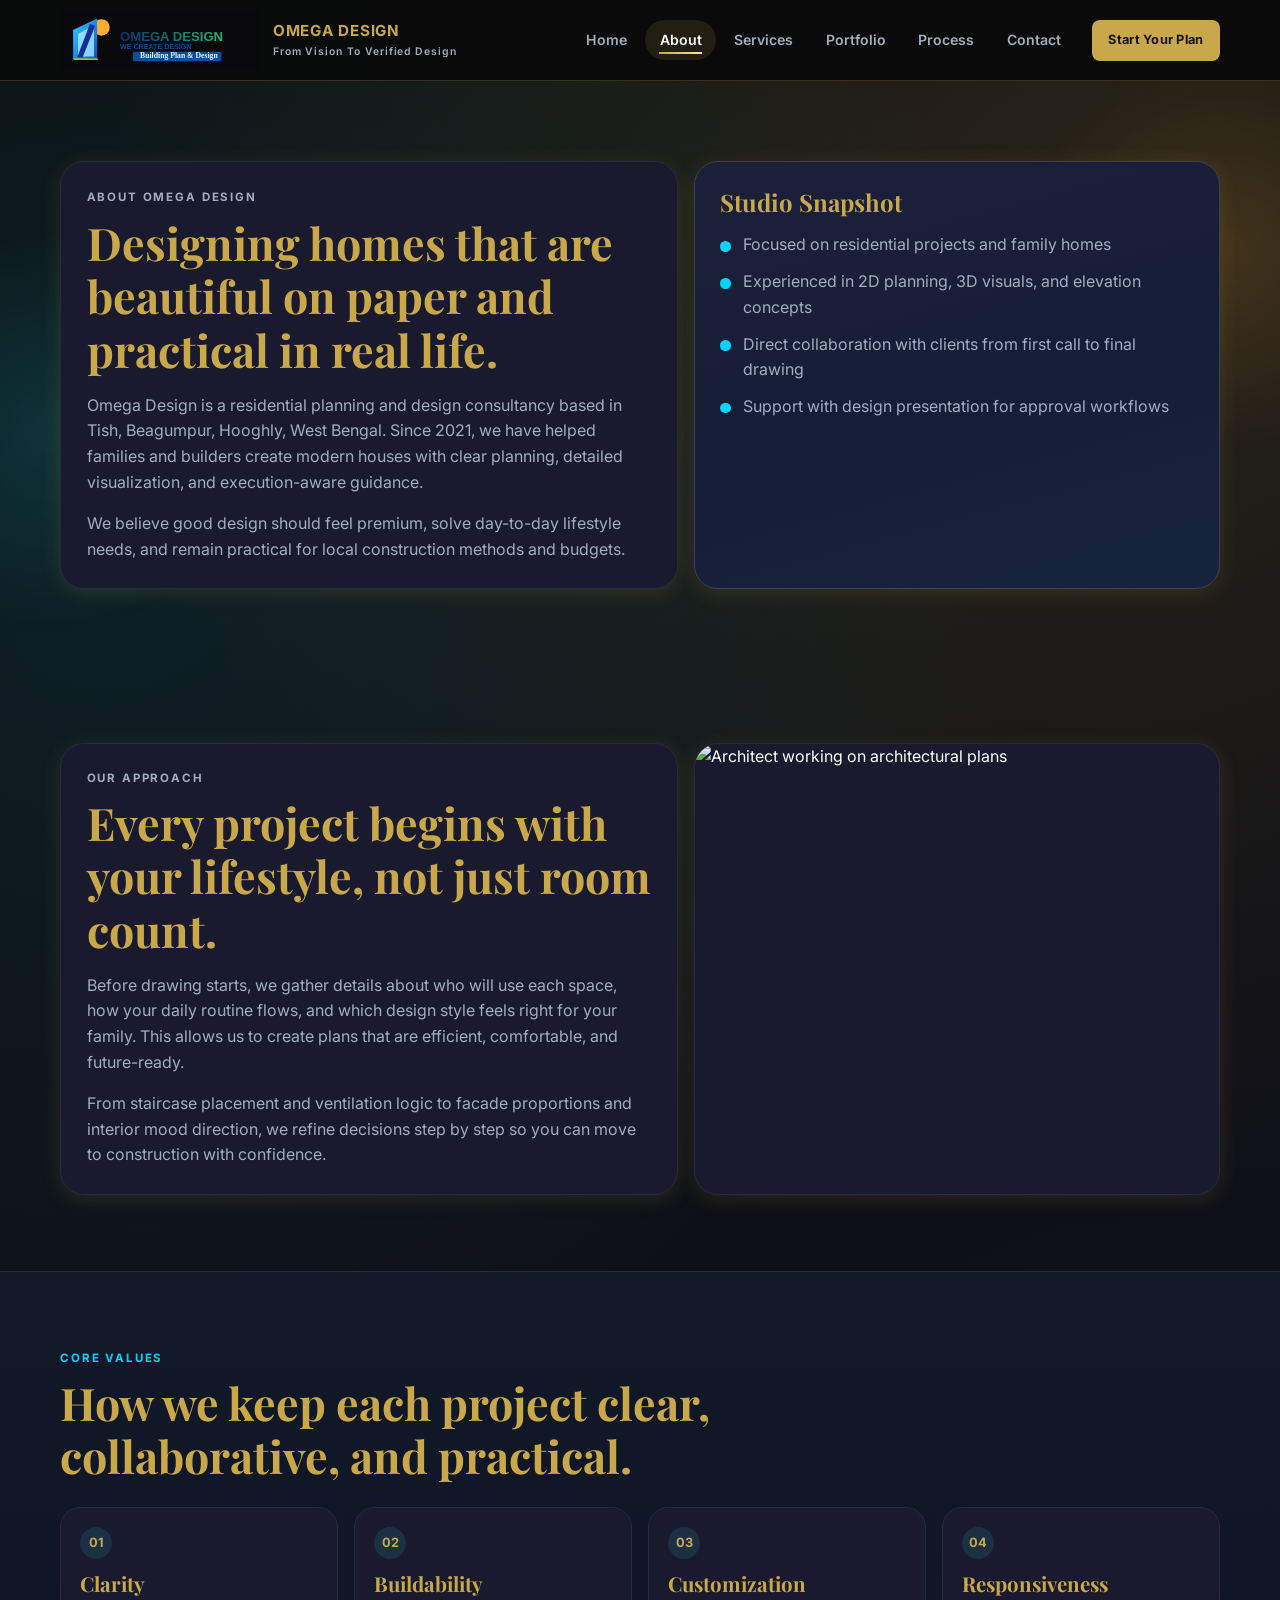
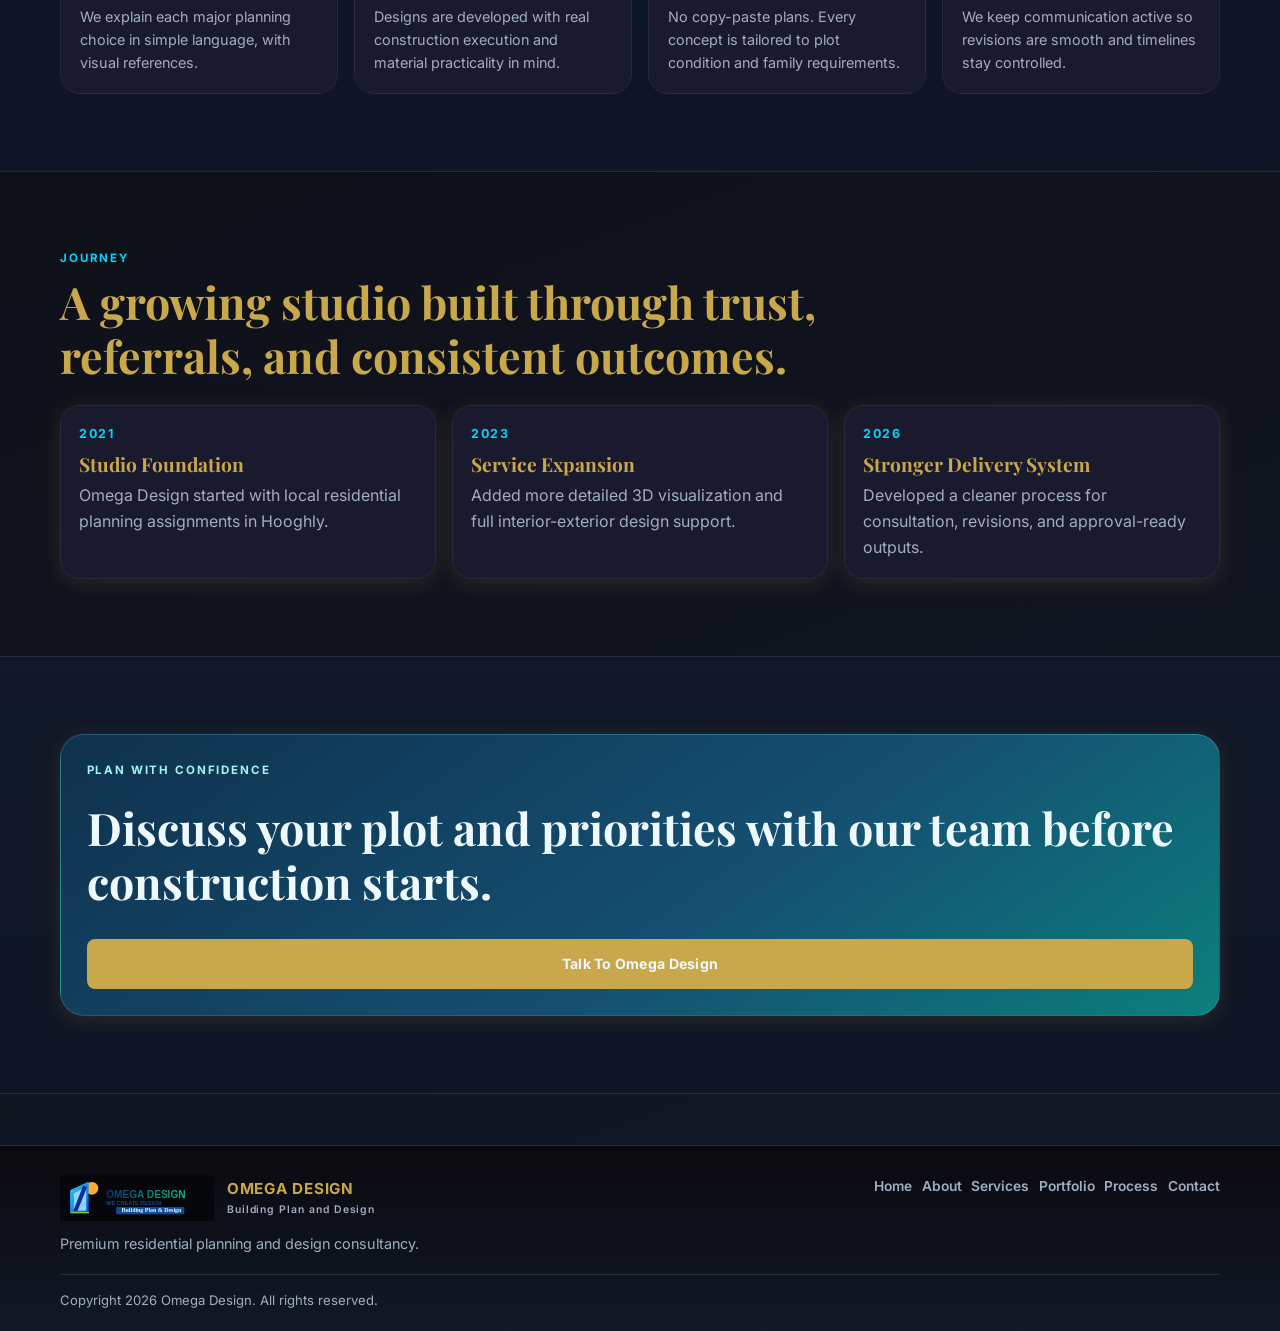
==== commit 857fec76: "Replace binary image assets with SVG equivalents" ====
--- a/about.html
+++ b/about.html
@@ -7,7 +7,7 @@
   <meta name="description" content="Learn about Omega Design, our planning philosophy, and how we help clients move from idea to approval-ready home design.">
   <link rel="preconnect" href="https://fonts.googleapis.com">
   <link rel="preconnect" href="https://fonts.gstatic.com" crossorigin>
-  <link href="https://fonts.googleapis.com/css2?family=Marcellus&family=Sora:wght@300;400;500;600;700&display=swap" rel="stylesheet">
+  <link href="https://fonts.googleapis.com/css2?family=Inter:wght@300;400;500;600;700;800&family=Playfair+Display:wght@500;600;700;800&display=swap" rel="stylesheet">
   <link rel="stylesheet" href="styles.css">
 </head>
 <body>
@@ -17,7 +17,7 @@
   <header class="site-header">
     <div class="container nav-wrap">
       <a class="brand" href="index.html" aria-label="Omega Design home">
-        <img class="brand-logo" src="logo.png" alt="Omega Design logo" width="220" height="70">
+        <img class="brand-logo" src="logo.svg" alt="Omega Design logo" width="220" height="70">
         <span>
           OMEGA DESIGN
           <small>From Vision To Verified Design</small>
@@ -165,7 +165,7 @@
     <div class="container footer-wrap">
       <div>
         <a class="brand footer-brand" href="index.html" aria-label="Omega Design home">
-          <img class="footer-logo" src="logo.png" alt="Omega Design logo" width="154" height="48">
+          <img class="footer-logo" src="logo.svg" alt="Omega Design logo" width="154" height="48">
           <span>
             OMEGA DESIGN
             <small>Building Plan and Design</small>
--- a/styles.css
+++ b/styles.css
@@ -1,18 +1,18 @@
 :root {
-  --bg-main: #eef4fb;
-  --bg-soft: #e8f2ff;
-  --surface: #ffffff;
-  --surface-strong: #0e2a3e;
-  --text-primary: #0f2234;
-  --text-secondary: #4a5d70;
-  --brand-navy: #0f3f72;
-  --brand-cyan: #2db3f3;
-  --brand-teal: #1bca9b;
-  --brand-gold: #f2aa39;
-  --line: #cfdeeb;
-  --line-strong: #adc3d8;
-  --shadow-soft: 0 16px 34px rgba(14, 45, 74, 0.1);
-  --shadow-lift: 0 22px 44px rgba(15, 63, 114, 0.24);
+  --bg-main: #0d0d0d;
+  --bg-soft: #111827;
+  --surface: #1a1a2e;
+  --surface-strong: #09090f;
+  --text-primary: #ffffff;
+  --text-secondary: #a0aec0;
+  --brand-navy: #c9a84c;
+  --brand-cyan: #00d4ff;
+  --brand-teal: #00d4ff;
+  --brand-gold: #c9a84c;
+  --line: #252a3d;
+  --line-strong: #3a4057;
+  --shadow-soft: 0 4px 20px rgba(201, 168, 76, 0.15);
+  --shadow-lift: 0 10px 35px rgba(201, 168, 76, 0.24);
 }
 
 * {
@@ -25,12 +25,12 @@
 
 body {
   margin: 0;
-  font-family: "Sora", sans-serif;
+  font-family: "Inter", sans-serif;
   color: var(--text-primary);
   background:
-    radial-gradient(circle at 8% 18%, rgba(45, 179, 243, 0.14), transparent 35%),
-    radial-gradient(circle at 85% 8%, rgba(242, 170, 57, 0.19), transparent 34%),
-    linear-gradient(160deg, var(--bg-main), #f9fbff 46%, var(--bg-soft));
+    radial-gradient(circle at 8% 18%, rgba(0, 212, 255, 0.09), transparent 35%),
+    radial-gradient(circle at 85% 8%, rgba(201, 168, 76, 0.14), transparent 34%),
+    linear-gradient(160deg, var(--bg-main), #0f1017 46%, var(--bg-soft));
   line-height: 1.6;
   min-height: 100vh;
   overflow-x: hidden;
@@ -44,6 +44,7 @@
 a {
   color: inherit;
   text-decoration: none;
+  transition: color 0.3s ease, background-color 0.3s ease, border-color 0.3s ease, box-shadow 0.3s ease, transform 0.3s ease;
 }
 
 .bg-orb {
@@ -90,7 +91,7 @@
 }
 
 .section-tint {
-  background: linear-gradient(180deg, rgba(18, 58, 96, 0.06), rgba(0, 163, 143, 0.05));
+  background: linear-gradient(180deg, #111827, #0f1525);
   border-block: 1px solid var(--line);
 }
 
@@ -99,8 +100,8 @@
   top: 0;
   z-index: 70;
   backdrop-filter: blur(12px);
-  background: rgba(245, 250, 255, 0.82);
-  border-bottom: 1px solid rgba(173, 195, 216, 0.72);
+  background: rgba(10, 10, 10, 0.95);
+  border-bottom: 1px solid rgba(201, 168, 76, 0.24);
 }
 
 .nav-wrap {
@@ -121,9 +122,10 @@
 }
 
 .brand-logo {
-  width: clamp(150px, 19vw, 220px);
-  height: auto;
+  width: auto;
+  height: 60px;
   object-fit: contain;
+  mix-blend-mode: lighten;
 }
 
 .brand span {
@@ -151,20 +153,39 @@
   font-size: 0.88rem;
   font-weight: 600;
   color: var(--text-secondary);
-  transition: color 0.22s ease, background 0.22s ease;
+  transition: color 0.3s ease, background 0.3s ease;
+  position: relative;
 }
 
 .site-nav a:hover,
 .site-nav a.active {
-  color: var(--brand-navy);
-  background: rgba(33, 184, 196, 0.12);
+  color: var(--text-primary);
+  background: rgba(201, 168, 76, 0.12);
+}
+
+.site-nav a::after {
+  content: "";
+  position: absolute;
+  left: 0.9rem;
+  right: 0.9rem;
+  bottom: 0.35rem;
+  height: 2px;
+  transform: scaleX(0);
+  transform-origin: left;
+  transition: transform 0.3s ease;
+  background: linear-gradient(90deg, var(--brand-gold), #f8e2a3);
+}
+
+.site-nav a:hover::after,
+.site-nav a.active::after {
+  transform: scaleX(1);
 }
 
 .menu-btn {
   display: none;
-  border: 1px solid var(--line-strong);
-  background: var(--surface);
-  color: var(--brand-navy);
+  border: 1px solid var(--brand-gold);
+  background: #101215;
+  color: var(--brand-gold);
   border-radius: 999px;
   padding: 0.48rem 0.84rem;
   font: inherit;
@@ -174,24 +195,24 @@
 
 .btn {
   border: 1px solid transparent;
-  border-radius: 999px;
+  border-radius: 8px;
   padding: 0.8rem 1.35rem;
   font: inherit;
   font-size: 0.88rem;
   font-weight: 700;
   letter-spacing: 0.02em;
-  background: linear-gradient(135deg, var(--brand-teal), var(--brand-cyan));
-  color: #ffffff;
+  background: var(--brand-gold);
+  color: #151515;
   display: inline-flex;
   align-items: center;
   justify-content: center;
   cursor: pointer;
-  transition: transform 0.24s ease, box-shadow 0.24s ease, filter 0.24s ease;
+  transition: transform 0.3s ease, box-shadow 0.3s ease, filter 0.3s ease;
 }
 
 .btn:hover {
   transform: translateY(-2px);
-  box-shadow: var(--shadow-lift);
+  box-shadow: 0 0 0 2px rgba(201, 168, 76, 0.18), 0 0 24px rgba(201, 168, 76, 0.45);
   filter: saturate(108%);
 }
 
@@ -202,17 +223,22 @@
 
 .btn-outline {
   background: transparent;
-  color: var(--brand-navy);
-  border-color: var(--line-strong);
+  color: var(--brand-gold);
+  border-color: var(--brand-gold);
 }
 
 .btn-outline:hover {
-  background: rgba(18, 58, 96, 0.06);
+  background: var(--brand-gold);
+  color: #151515;
   box-shadow: none;
 }
 
 .hero {
   padding-top: 5.4rem;
+  min-height: 100vh;
+  display: flex;
+  align-items: center;
+  background: linear-gradient(135deg, #0d0d0d 0%, #111827 55%, #0d1322 100%);
 }
 
 .hero-grid {
@@ -223,27 +249,13 @@
 }
 
 .hero-copy {
-  background: linear-gradient(160deg, #ffffff 6%, #f1f8ff 58%, #edfffa 100%);
+  background: linear-gradient(160deg, #131629 6%, #151a2f 58%, #0f2030 100%);
   border: 1px solid var(--line);
   border-radius: 28px;
   padding: 2rem;
   box-shadow: var(--shadow-soft);
 }
 
-.hero-logo-chip {
-  margin: 0.95rem 0 0.35rem;
-  width: fit-content;
-  border-radius: 16px;
-  border: 1px solid #c8ddee;
-  padding: 0.5rem 0.7rem;
-  background: linear-gradient(150deg, rgba(255, 255, 255, 0.9), rgba(238, 248, 255, 0.9));
-  box-shadow: 0 10px 22px rgba(15, 63, 114, 0.14);
-}
-
-.hero-logo-chip img {
-  width: clamp(180px, 32vw, 320px);
-  height: auto;
-}
 
 .overline {
   margin: 0;
@@ -251,15 +263,19 @@
   letter-spacing: 0.16em;
   font-size: 0.72rem;
   font-weight: 700;
-  color: var(--brand-teal);
+  color: var(--brand-cyan);
 }
 
 h1,
 .section-title,
 h2,
 h3 {
-  font-family: "Marcellus", serif;
+  font-family: "Playfair Display", serif;
   line-height: 1.2;
+}
+
+.text-highlight {
+  color: var(--brand-gold);
 }
 
 .hero-copy h1 {
@@ -410,8 +426,8 @@
 }
 
 .panel-accent {
-  background: linear-gradient(165deg, #f7fbff, #eef9ff 55%, #edfbf7);
-  border-color: #c5dded;
+  background: linear-gradient(165deg, #1c2038, #151e36 55%, #16243d);
+  border-color: var(--line-strong);
 }
 
 .panel-accent h3 {
@@ -453,17 +469,17 @@
 }
 
 .service-card {
-  border: 1px solid #c6d6e6;
+  border: 1px solid var(--line);
   border-radius: 20px;
-  background: linear-gradient(180deg, #ffffff, #f8fcff);
+  background: #1a1a2e;
   padding: 1.2rem;
-  transition: transform 0.26s ease, box-shadow 0.26s ease, border-color 0.26s ease;
+  transition: transform 0.3s ease, box-shadow 0.3s ease, border-color 0.3s ease;
 }
 
 .service-card:hover {
   transform: translateY(-4px);
   box-shadow: var(--shadow-soft);
-  border-color: #8fb6d2;
+  border-color: var(--brand-gold);
 }
 
 .service-card span {
@@ -498,22 +514,25 @@
 }
 
 .portfolio-card {
-  border: 1px solid #cad8e6;
+  border: 1px solid var(--line);
   border-radius: 20px;
   overflow: hidden;
   background: var(--surface);
   box-shadow: var(--shadow-soft);
-  transition: transform 0.25s ease;
+  transition: transform 0.3s ease, box-shadow 0.3s ease, border-color 0.3s ease;
 }
 
 .portfolio-card:hover {
-  transform: translateY(-4px);
+  transform: translateY(-5px);
+  border-color: var(--brand-gold);
+  box-shadow: var(--shadow-lift);
 }
 
 .portfolio-card img {
   width: 100%;
-  aspect-ratio: 4 / 3;
+  height: 260px;
   object-fit: cover;
+  transition: transform 0.3s ease;
 }
 
 .portfolio-card div {
@@ -530,6 +549,47 @@
   margin: 0.35rem 0 0;
   color: var(--text-secondary);
   font-size: 0.86rem;
+}
+
+.portfolio-card:hover img {
+  transform: scale(1.05);
+}
+
+.portfolio-meta {
+  display: grid;
+  gap: 0.32rem;
+}
+
+.portfolio-tag {
+  position: absolute;
+  top: 0.8rem;
+  left: 0.8rem;
+  background: var(--brand-gold);
+  color: #151515;
+  font-size: 0.72rem;
+  font-weight: 700;
+  letter-spacing: 0.04em;
+  text-transform: uppercase;
+  border-radius: 999px;
+  padding: 0.3rem 0.62rem;
+  z-index: 2;
+}
+
+.portfolio-thumb {
+  position: relative;
+  overflow: hidden;
+}
+
+.portfolio-view {
+  margin-top: 0.55rem;
+  opacity: 0;
+  transform: translateY(4px);
+  transition: opacity 0.3s ease, transform 0.3s ease;
+}
+
+.portfolio-card:hover .portfolio-view {
+  opacity: 1;
+  transform: translateY(0);
 }
 
 .enquiry-layout {
@@ -597,13 +657,13 @@
 select,
 textarea {
   width: 100%;
-  border: 1px solid #cad8e6;
+  border: 1px solid var(--line-strong);
   border-radius: 12px;
   padding: 0.72rem 0.82rem;
   font: inherit;
   font-size: 0.9rem;
   color: var(--text-primary);
-  background: #fbfdff;
+  background: #111827;
 }
 
 input:focus,
@@ -680,7 +740,7 @@
 .site-footer {
   margin-top: 3.2rem;
   border-top: 1px solid var(--line);
-  background: linear-gradient(180deg, rgba(18, 58, 96, 0.04), rgba(18, 58, 96, 0.08));
+  background: linear-gradient(180deg, #0a0a0e, #111827);
 }
 
 .footer-wrap {
@@ -723,7 +783,7 @@
 }
 
 .footer-bottom {
-  border-top: 1px solid #cbd8e4;
+  border-top: 1px solid var(--line);
   padding: 0.88rem 0 1.3rem;
 }
 
@@ -786,8 +846,8 @@
 }
 
 .btn-light {
-  background: #ffffff;
-  color: var(--brand-navy);
+  background: var(--brand-gold);
+  color: #151515;
 }
 
 .btn-light:hover {
@@ -856,8 +916,8 @@
 }
 
 .package-card {
-  background: linear-gradient(180deg, #ffffff, #f5fbff);
-  border: 1px solid #c7d8e8;
+  background: #1a1a2e;
+  border: 1px solid var(--line);
   border-radius: 22px;
   padding: 1.25rem;
   box-shadow: var(--shadow-soft);
@@ -892,12 +952,12 @@
 
 .chip {
   border-radius: 999px;
-  border: 1px solid #bfd1e2;
+  border: 1px solid var(--line-strong);
   padding: 0.34rem 0.74rem;
   font-size: 0.78rem;
   font-weight: 700;
-  color: var(--brand-navy);
-  background: #f5faff;
+  color: var(--brand-gold);
+  background: rgba(201, 168, 76, 0.1);
 }
 
 .portfolio-grid-wide {
@@ -951,7 +1011,7 @@
 
 .faq-grid details {
   background: var(--surface);
-  border: 1px solid #c9d8e6;
+  border: 1px solid var(--line);
   border-radius: 16px;
   padding: 1rem 1.08rem;
   box-shadow: var(--shadow-soft);
@@ -1029,8 +1089,8 @@
     left: 1rem;
     right: 1rem;
     top: calc(100% + 0.45rem);
-    background: rgba(250, 253, 255, 0.98);
-    border: 1px solid #bfd0df;
+    background: rgba(17, 24, 39, 0.98);
+    border: 1px solid var(--line-strong);
     border-radius: 18px;
     padding: 0.7rem;
     flex-direction: column;
@@ -1060,9 +1120,6 @@
     padding: 1.25rem;
   }
 
-  .hero-logo-chip {
-    margin-top: 0.7rem;
-  }
 }
 
 @media (max-width: 640px) {
@@ -1097,10 +1154,6 @@
     display: none;
   }
 
-  .brand-logo {
-    width: 132px;
-  }
-
   .hero-copy h1 {
     font-size: clamp(1.8rem, 10vw, 2.6rem);
   }
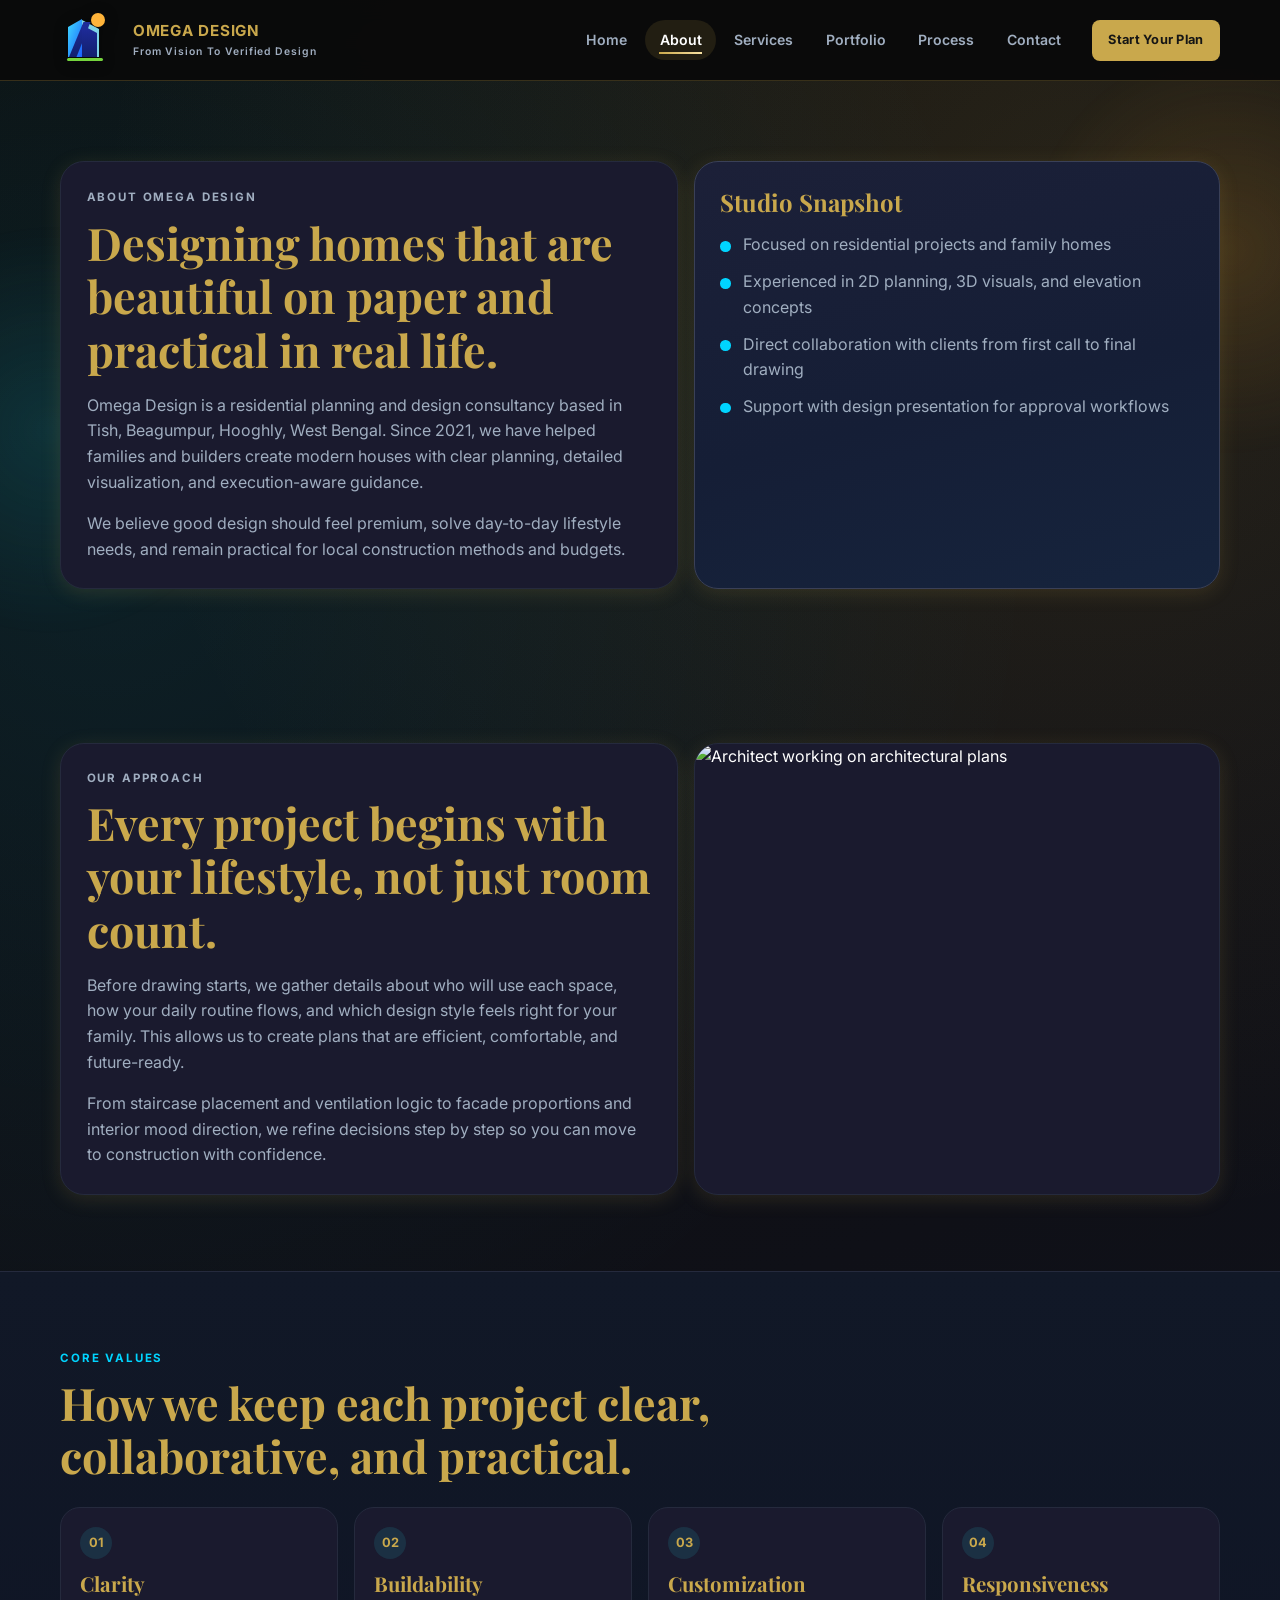
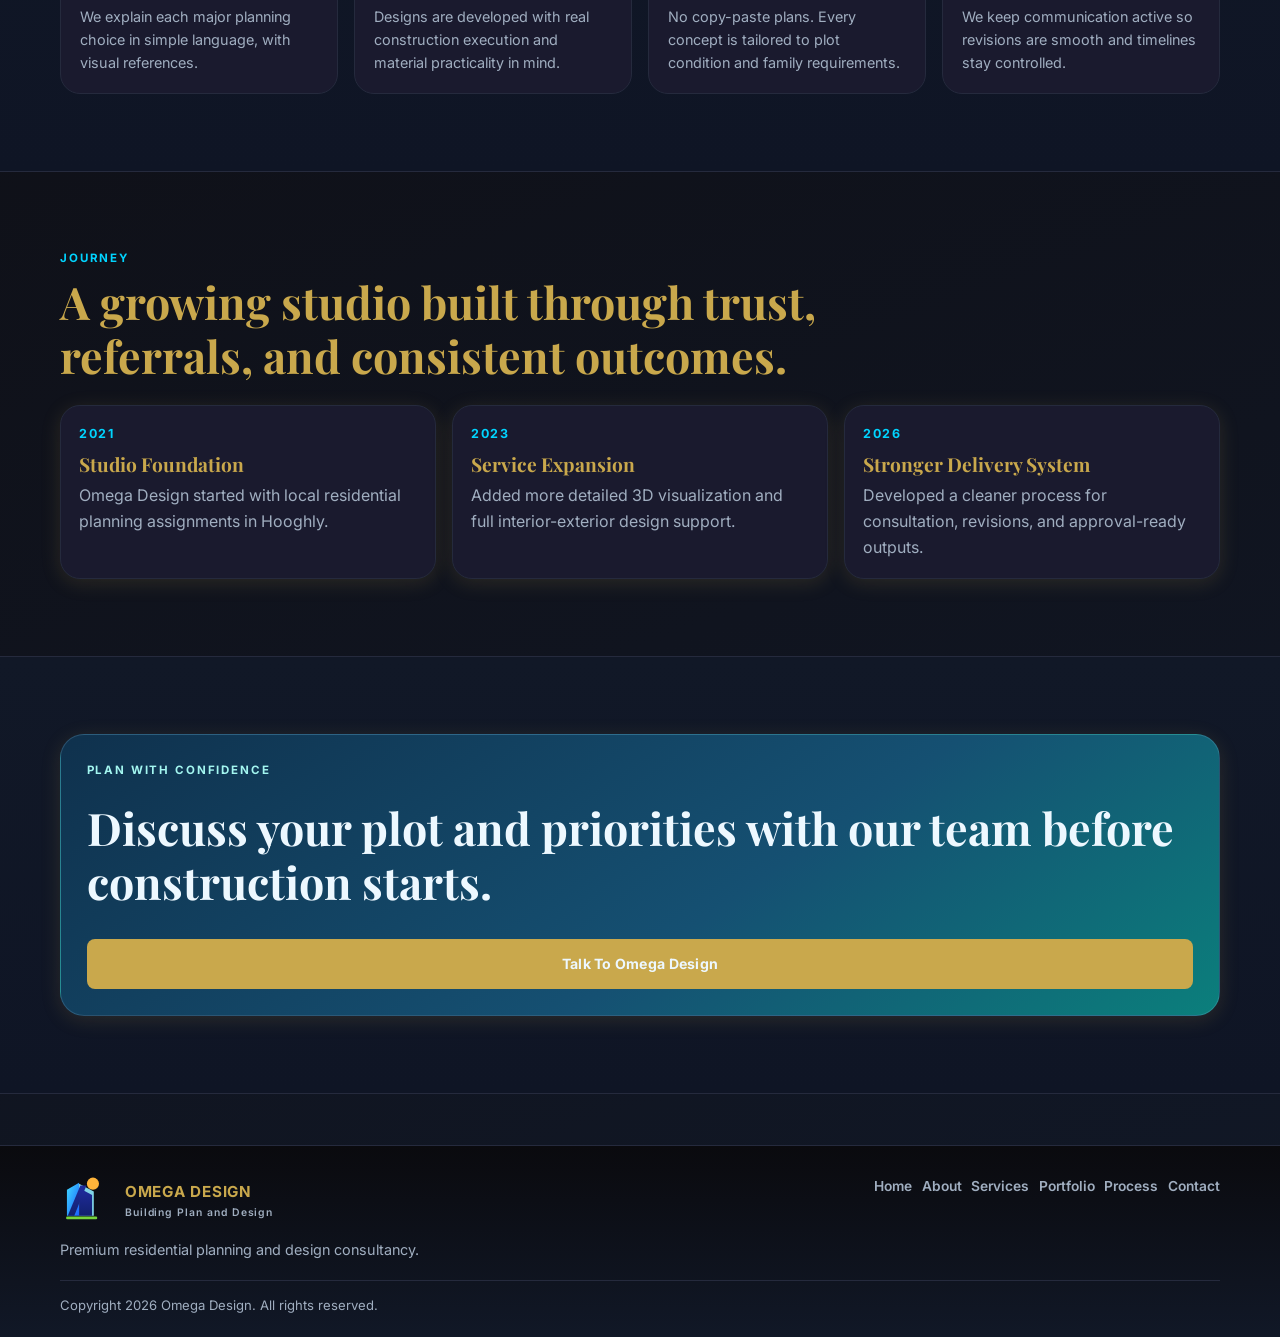
==== commit a8252b08: "Refine logo mark and sizing for cleaner navbar branding" ====
--- a/about.html
+++ b/about.html
@@ -17,7 +17,7 @@
   <header class="site-header">
     <div class="container nav-wrap">
       <a class="brand" href="index.html" aria-label="Omega Design home">
-        <img class="brand-logo" src="logo.svg" alt="Omega Design logo" width="220" height="70">
+        <img class="brand-logo" src="logo.svg" alt="Omega Design logo" width="60" height="60">
         <span>
           OMEGA DESIGN
           <small>From Vision To Verified Design</small>
@@ -165,7 +165,7 @@
     <div class="container footer-wrap">
       <div>
         <a class="brand footer-brand" href="index.html" aria-label="Omega Design home">
-          <img class="footer-logo" src="logo.svg" alt="Omega Design logo" width="154" height="48">
+          <img class="footer-logo" src="logo.svg" alt="Omega Design logo" width="52" height="52">
           <span>
             OMEGA DESIGN
             <small>Building Plan and Design</small>
--- a/styles.css
+++ b/styles.css
@@ -122,10 +122,11 @@
 }
 
 .brand-logo {
-  width: auto;
+  width: 60px;
   height: 60px;
   object-fit: contain;
-  mix-blend-mode: lighten;
+  mix-blend-mode: normal;
+  filter: drop-shadow(0 2px 7px rgba(0, 0, 0, 0.35));
 }
 
 .brand span {
@@ -755,8 +756,9 @@
 }
 
 .footer-logo {
-  width: clamp(120px, 14vw, 154px);
-  height: auto;
+  width: 52px;
+  height: 52px;
+  object-fit: contain;
 }
 
 .footer-wrap p {
